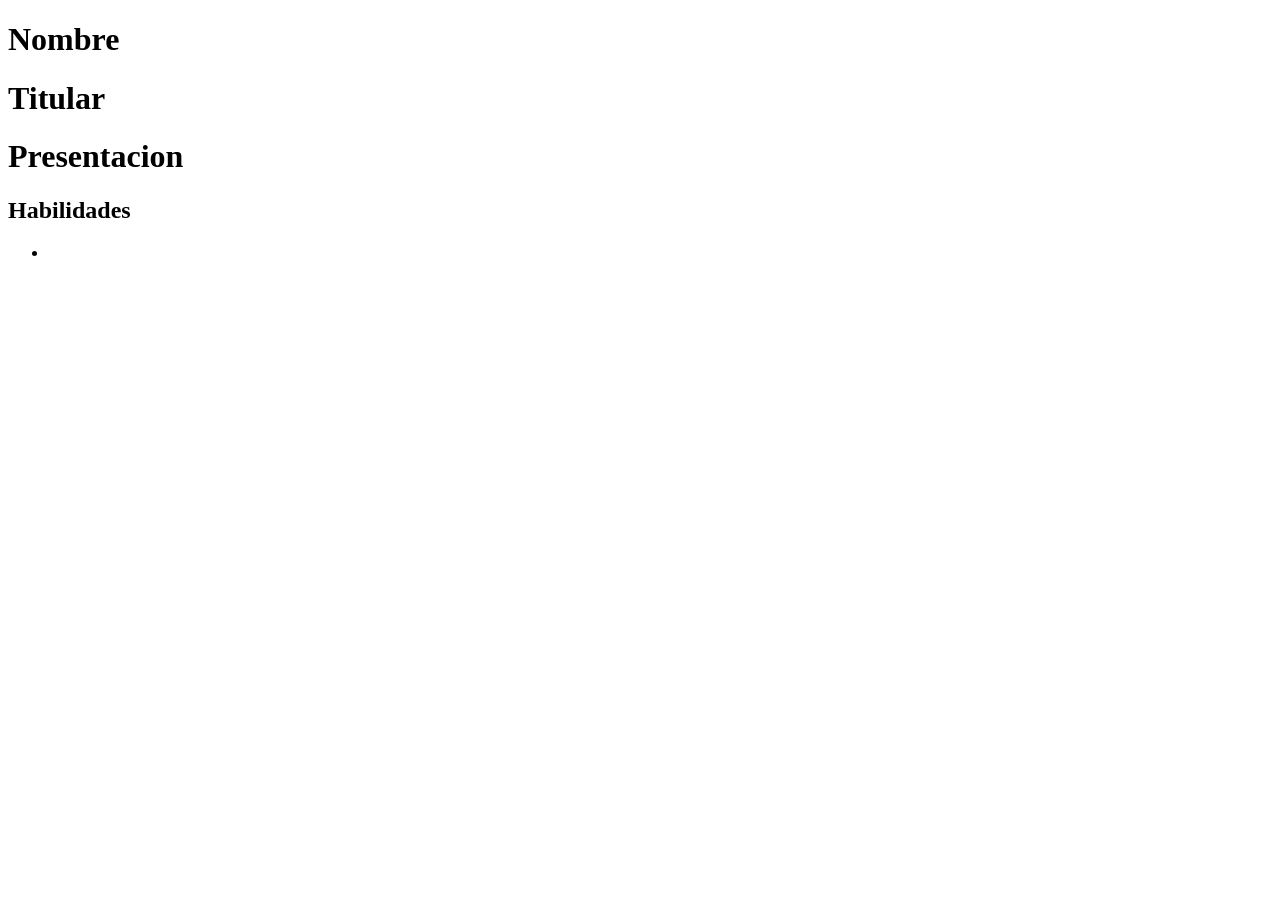
==== cv-portfolio/cv-portfolio/src/main/resources/templates/curriculum.html @ ae5818bc "Repaso!" ====
<!DOCTYPE html>
<html lang="es" xmlns:th="http://www.thymeleaf.org">
<head>
    <meta charset="UTF-8">
    <title>Curriculum Vitae</title>
    <!--<link rel = "stylesheet" th:href="@{/style.css}"> -->
</head>
<body>
<h1 th:text="${nombre}">Nombre</h1>
<h1 th:text="${titular}">Titular</h1>
<h1 th:text="${presentacion}">Presentacion</h1>
<h2 th:text="#{cv.habilidad}">Habilidades</h2>
<ul>
    <li th:each="h : ${habilidad}" th:switch="${h.nivel}">
        <!--<span th:case="'alto'" class = "nivel-alto" th:text="|${h.nombre} #{nivel.alto}|"></span>-->


    </li>

</ul>

</body>
</html>
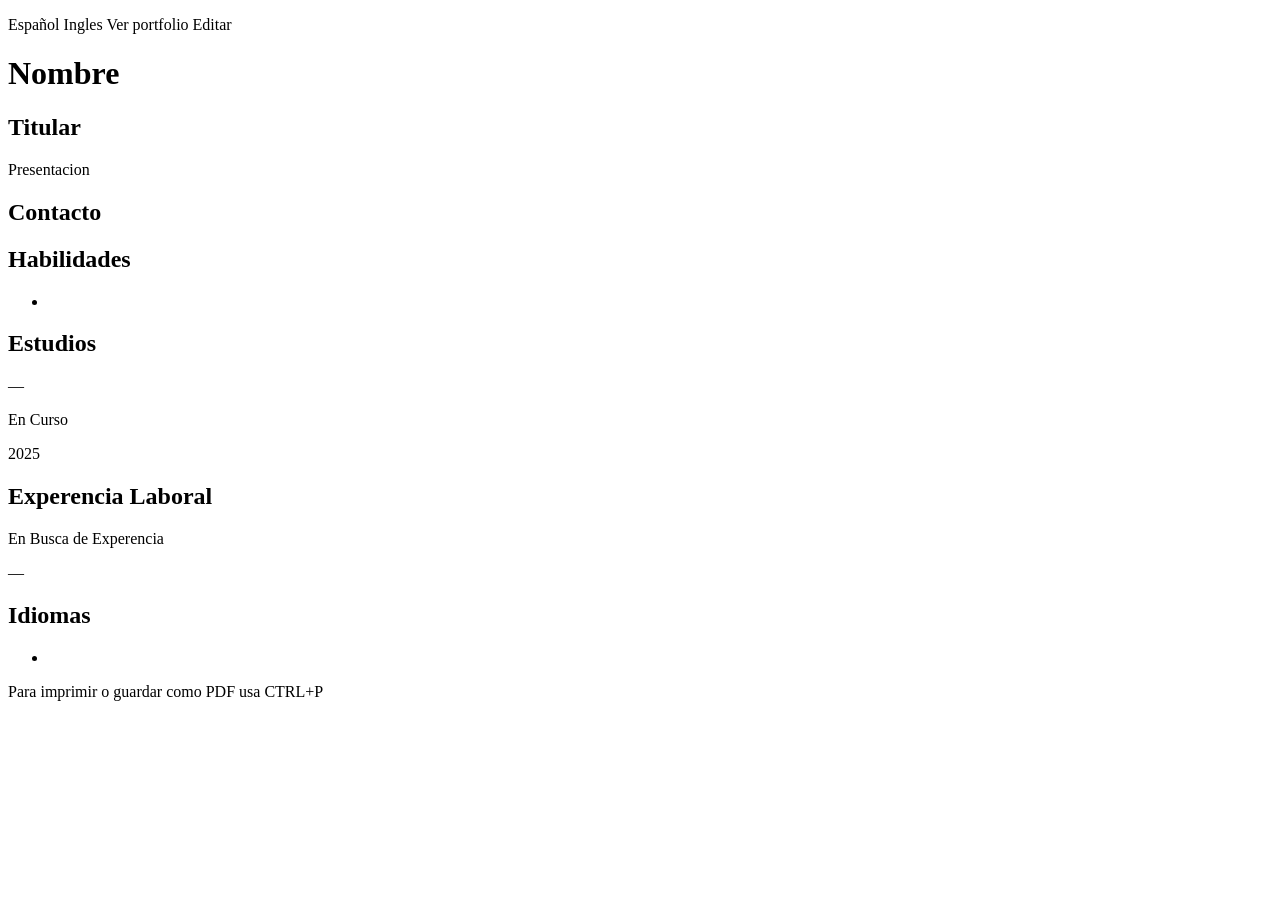
==== commit 788b4f2a: "CV Portfolio!" ====
--- a/cv-portfolio/cv-portfolio/src/main/resources/templates/curriculum.html
+++ b/cv-portfolio/cv-portfolio/src/main/resources/templates/curriculum.html
@@ -2,22 +2,63 @@
 <html lang="es" xmlns:th="http://www.thymeleaf.org">
 <head>
     <meta charset="UTF-8">
+    <meta name="viewport" content="width=device-width, initial-scale=1.0">
     <title>Curriculum Vitae</title>
-    <!--<link rel = "stylesheet" th:href="@{/style.css}"> -->
+    <link rel="stylesheet" th:href="@{/estilo.css}">
 </head>
 <body>
+<!-- Son los enlaces de navegacion e idiomas para poder moverte por la pagina Web.-->
+<p class="no-imprimir">
+    <a th:href="@{/curriculum(lang='es')}">Español</a>
+    <a th:href="@{/curriculum(lang='en')}">Ingles</a>
+    <a class="boton" th:href="@{/portfolio}" th:text="#{cv.portfolio}">Ver portfolio</a>
+    <a class="boton" th:href="@{/portfolio/editar}" th:text="#{boton.editar}">Editar</a>
+</p>
+<!-- En este caso el nombre lo cogeriamos en application.properties, que viene ya asignado, y titular , como presentacion viene de nuestros controlador.-->
 <h1 th:text="${nombre}">Nombre</h1>
-<h1 th:text="${titular}">Titular</h1>
-<h1 th:text="${presentacion}">Presentacion</h1>
+<h2 th:text="${titular}">Titular</h2>
+<p th:text="${presentacion}">Presentacion</p>
+<!-- Ya que el contacto es opcional, si esta vacio, con nuestra condicion, no generaria la seccion.-->
+<section th:if="${contacto!=null and !#strings.isEmpty(contacto)}">
+    <h2 th:text="#{cv.contacto}">Contacto</h2>
+    <p th:text="${contacto}"></p>
+</section>
+<!-- Nuestro th:each recorreria el array,th:switch compararia los niveles y con el span del th:case el que coincide con lo que hemos puesto y el color se ajustaria en CSS.-->
 <h2 th:text="#{cv.habilidad}">Habilidades</h2>
 <ul>
     <li th:each="h : ${habilidad}" th:switch="${h.nivel}">
-        <!--<span th:case="'alto'" class = "nivel-alto" th:text="|${h.nombre} #{nivel.alto}|"></span>-->
-
+        <span th:case="'alto'" class="nivel-alto" th:text="|${h.nombre} #{nivel.alto}|"></span>
+        <span th:case="'medio'" class="nivel-medio" th:text="|${h.nombre} #{nivel.medio}|"></span>
+        <span th:case="'bajo'" class="nivel-bajo" th:text="|${h.nombre} #{nivel.bajo}|"></span>
 
     </li>
-
+<!--Si aniosCUrsados en nuestra condicion, se muestra como En Curso en este caso que ponga null, y seguiria estudiando , en cambio si no lo pone , apareceria el año de finalizacion.  -->
 </ul>
-
+<h2 th:text="#{cv.estudio}">Estudios</h2>
+<div th:each="e : ${estudio}">
+    <p><strong th:text="${e.nombre}"></strong> — <span th:text="${e.centro}"></span></p>
+    <p th:if="${e.aniosCursados == null}" th:text="#{cv.encurso}">En Curso</p>
+    <p th:unless="${e.aniosCursados == null}" th:text="${e.aniosCursados}">2025</p>
+</div>
+<!--Si tenemos el array vacio , saldria en busca de  experencia, sino pues los datos que hayamos completado en el controlador. -->
+<h2 th:text="#{cv.experiencia}">Experencia Laboral</h2>
+<p th:if="${#arrays.isEmpty(experiencia)}" th:text="#{cv.sinexperiencia}">En Busca de Experencia</p>
+<div th:unless="${#arrays.isEmpty(experiencia)}">
+    <div th:each="x : ${experiencia}">
+        <p><strong th:text="${x.puesto}"></strong> — <span th:text="${x.nombreEmpresa}"></span></p>
+        <p th:text="${x.periodo}"></p>
+    </div>
+</div>
+<!-- Seguiria el mismo patron que en Habilidades-->
+<h2 th:text="#{cv.idioma}">Idiomas</h2>
+<ul>
+    <li th:each="i : ${idioma}" th:switch="${i.nivel}">
+        <span th:case="'alto'" class="nivel-alto" th:text="|${i.nombre} #{nivel.alto}|"></span>
+        <span th:case="'medio'" class="nivel-medio" th:text="|${i.nombre} #{nivel.medio}|"></span>
+        <span th:case="'bajo'" class="nivel-bajo" th:text="|${i.nombre} #{nivel.bajo}|"></span>
+    </li>
+</ul>
+<!-- Aqui indicariamos con un atajo de teclado como imprimir nuestro Curriculum. -->
+<p class="no-imprimir" th:text="#{cv.imprimir}">Para imprimir o guardar como PDF usa CTRL+P </p>
 </body>
 </html>
